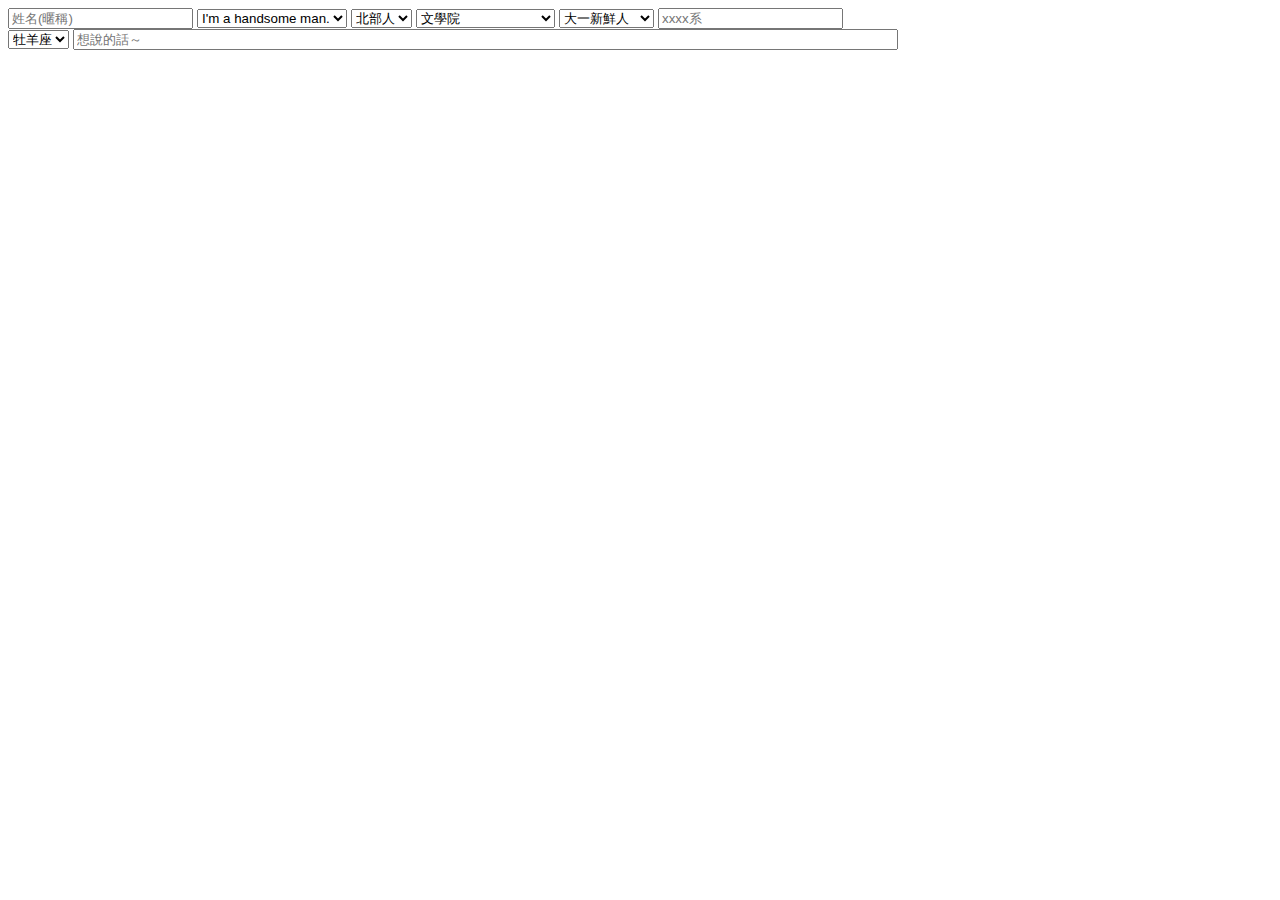
==== test_2.html @ 2e40e27e "add < two >" ====
<!DOCTYPE HTML>
<html lan="en">
<!-- 圓形測試未完成版XD -->

<head>
    <meta charset="utf-8">
    <meta name="viewport" content="width=device-width, initial-scale=1.0, maximum-scale=1.0, user-scalable=no">
    <!-- Firebase -->
    <script src='https://cdn.firebase.com/js/client/2.2.1/firebase.js'></script>
    <!-- jquery -->
    <script src='https://ajax.googleapis.com/ajax/libs/jquery/1.11.1/jquery.min.js'></script>
    <!-- d3 -->
    <script src="http://d3js.org/d3.v3.min.js" charset="utf-8"></script>
    <!-- css -->
    <link type="text/css" rel="stylesheet" href="test_2.css">

    <body>
        <div id='messagesDiv'></div>
        <form>
            <input type='text' id='nameInput' placeholder='姓名(暱稱)'>
            <select id="sexualInput">
                <option value="man">I'm a handsome man.</option>
                <option value="woman">I'm a sexy girl.</option>
            </select>
            <select id="whereInput">
                <option value="北部">北部人</option>
                <option value="中部">中部人</option>
                <option value="東部">東部人</option>
                <option value="南部">南部人</option>
            </select>
            <select id="schoolInput">
                <option value="文學院">文學院</option>
                <option value="管理學院">管理學院</option>
                <option value="社會科學院">社會科學院</option>
                <option value="理學院">理學院</option>
                <option value="工學院">工學院</option>
                <option value="生物科學與科技學院">生物科學與科技學院</option>
                <option value="電機資訊學院">電機資訊學院</option>
                <option value="規劃與設計學院">規劃與設計學院</option>
                <option value="醫學院">醫學院</option>
            </select>
            <select id="ageInput">
                <option value="大一">大一新鮮人</option>
                <option value="大二">大二過來人</option>
                <option value="大三">大三老Ｐ股</option>
                <option value="大四">大四ＱＱＱ</option>
                <option value="碩博">碩/博 研究生</option>
                <option value="老師級">以上皆非</option>
            </select>
            <input type='text' id='departmentInput' placeholder='xxxx系'>
            <br>
            <select id="starInput">
                <option value="牡羊座">牡羊座</option>
                <option value="獅子座">獅子座</option>
                <option value="射手座">射手座</option>
                <option value="金牛座">金牛座</option>
                <option value="處女座">處女座</option>
                <option value="摩羯座">摩羯座</option>
                <option value="雙子座">雙子座</option>
                <option value="天秤座">天秤座</option>
                <option value="水瓶座">水瓶座</option>
                <option value="雙魚座">雙魚座</option>
                <option value="巨蟹座">巨蟹座</option>
                <option value="天蠍座">天蠍座</option>
            </select>
            <input type='text' id='messageInput' placeholder='想說的話～' size="100">
        </form>
    </body>
    <script type="text/javascript" src = "test_2.js"></script>

</html>
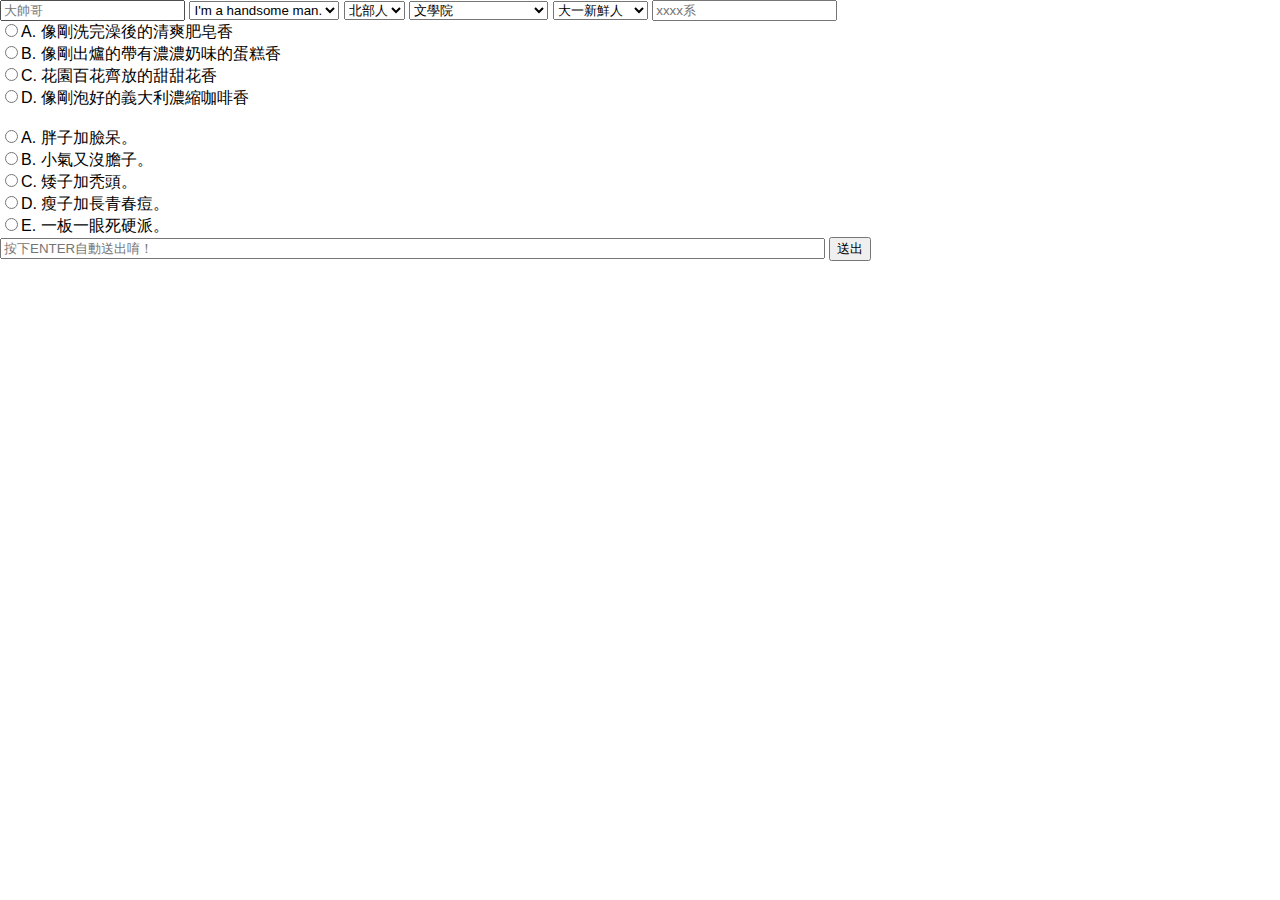
==== commit cbf7a716: "oh no" ====
--- a/test_2.html
+++ b/test_2.html
@@ -15,9 +15,8 @@
     <link type="text/css" rel="stylesheet" href="test_2.css">
 
     <body>
-        <div id='messagesDiv'></div>
         <form>
-            <input type='text' id='nameInput' placeholder='姓名(暱稱)'>
+            <input type='text' id='nameInput' placeholder='大帥哥'>
             <select id="sexualInput">
                 <option value="man">I'm a handsome man.</option>
                 <option value="woman">I'm a sexy girl.</option>
@@ -48,22 +47,22 @@
                 <option value="老師級">以上皆非</option>
             </select>
             <input type='text' id='departmentInput' placeholder='xxxx系'>
+
             <br>
-            <select id="starInput">
-                <option value="牡羊座">牡羊座</option>
-                <option value="獅子座">獅子座</option>
-                <option value="射手座">射手座</option>
-                <option value="金牛座">金牛座</option>
-                <option value="處女座">處女座</option>
-                <option value="摩羯座">摩羯座</option>
-                <option value="雙子座">雙子座</option>
-                <option value="天秤座">天秤座</option>
-                <option value="水瓶座">水瓶座</option>
-                <option value="雙魚座">雙魚座</option>
-                <option value="巨蟹座">巨蟹座</option>
-                <option value="天蠍座">天蠍座</option>
-            </select>
-            <input type='text' id='messageInput' placeholder='想說的話～' size="100">
+            <input type="radio" name="mentalInput_1" value="A">A. 像剛洗完澡後的清爽肥皂香<br>
+            <input type="radio" name="mentalInput_1" value="B">B. 像剛出爐的帶有濃濃奶味的蛋糕香<br>
+            <input type="radio" name="mentalInput_1" value="C">C. 花園百花齊放的甜甜花香<br>
+            <input type="radio" name="mentalInput_1" value="D">D. 像剛泡好的義大利濃縮咖啡香<br>
+
+            <br>
+            <input type="radio" name="mentalInput_2" value="A">A. 胖子加臉呆。<br>
+            <input type="radio" name="mentalInput_2" value="B">B. 小氣又沒膽子。<br>
+            <input type="radio" name="mentalInput_2" value="C">C. 矮子加秃頭。<br>
+            <input type="radio" name="mentalInput_2" value="D">D. 瘦子加長青春痘。<br>
+            <input type="radio" name="mentalInput_2" value="E">E. 一板一眼死硬派。<br>
+            
+            <input type='text' id='messageInput' placeholder='按下ENTER自動送出唷！' size="100">
+            <button id = "submit" type="button" >送出</button>
         </form>
     </body>
     <script type="text/javascript" src = "test_2.js"></script>
--- a/test_2.css
+++ b/test_2.css
@@ -0,0 +1,5 @@
+body{
+  padding:0;
+  margin:0;
+  font-family: 'cwTeXHei', sans-serif;
+}
